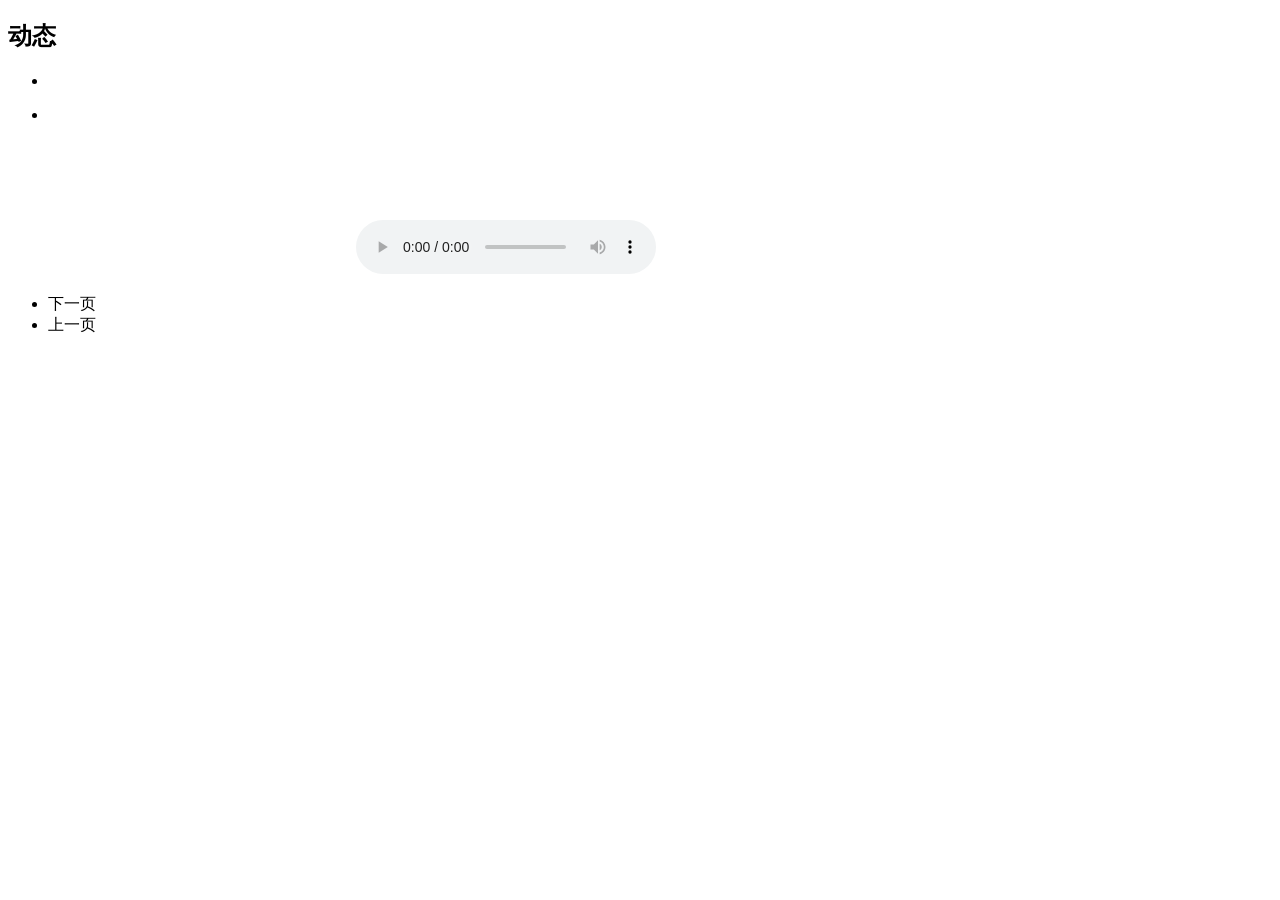
==== templates/moments.html @ 8cfc1aa0 "fix: 体验优化" ====
<!DOCTYPE html>
<html xmlns:th="https://www.thymeleaf.org"
    th:replace="~{modules/layout :: html(title = ${title} + ' - ' + ${site.title}, hero = null, content = ~{::content}, head = null, footer = null,)}">
<th:block th:fragment="content">
    <h2 class="item-a">动态</h2>
    <div class="moment-content">
        <ul class="flex justify-start my-5">
            <li th:each="tag : ${tags}">
                <a class="!text-sky-400 bg-sky-100 rounded-sm mr-2 p-0.5 hover:underline dark:bg-sky-900 dark:!text-sky-500"
                    th:href="|/moments?tag=${tag.name}|"
                    th:classappend="${#lists.contains(param.tag, tag.name) ? 'active' : ''}">
                    <span th:text="|#${tag.name}(${tag.momentCount})|"></span>
                </a>
            </li>
        </ul>
        <div class="moment-box">
            <ul x-data="upvote('moment','moment.halo.run','moments')">
                <li th:each="moment,momentStat : ${moments.items}" th:with="content=${moment.spec.content}" class="py-5 info-hr post-card"
                th:attr="x-data=|{name:'${moment.metadata.name}', showComment: false}|, style=|--delay:${momentStat.index * 0.05}s;|">
                    <div class="flex items-center">
                        <a class="hover:underline"
                            th:with="authorPage=${#strings.append('/authors/',moment.owner?.name)}"
                            th:href="@{${authorPage}}"><img class="size-11 rounded-sm mr-1.5"
                                th:with="defaultAvatar=${#theme.assets('/images/logo.png')}, avatarUri=${#strings.defaultString(moment.owner?.avatar, defaultAvatar)}"
                                th:src="${avatarUri}" th:srcset="|${thumbnail.gen(avatarUri, 's')} 400w|"
                                th:alt="|@${moment.owner?.name}|" /></a>
                        <div class="flex flex-col justify-between">
                            <a class="hover:underline"
                                th:with="authorPage=${#strings.append('/authors/',moment.owner?.name)}"
                                th:href="@{${authorPage}}" th:text="${moment.owner?.displayName}"></a><span
                                th:if="${theme.config.layout.post_time_set == 'open'}"
                                th:data-date="${#temporals.format(moment.spec.releaseTime, 'yyyy-MM-dd')}"
                                class="text-xs ex-time text-zinc-400" tense="past"
                                data-view-component="true"></span><span
                                th:unless="${theme.config.layout.post_time_set == 'open'}"
                                th:text="${#temporals.format(moment.spec.releaseTime, 'MMMM dd, yyyy')}"
                                class="text-xs text-zinc-400" tense="past" data-view-component="true"></span>
                        </div>
                    </div>
                    <div th:if="${not #strings.isEmpty(content.html)}" th:utext="${content.html}" class="my-5"></div>
                    <div th:if="${not #lists.isEmpty(content.medium)}" class="medium-box">
                    <th:block th:if="${not #lists.isEmpty(content.medium)}" th:each="momentItem : ${content.medium}">
                            <div class="medium-inner">
                                <img class="lazyload medium-item-box" th:if="${momentItem.type.name == 'PHOTO'}"
                                    th:data-src="${momentItem?.url}" th:src="${theme.config.layout.web_loading_img}" srcset=""
                                    th:data-srcset="|${thumbnail.gen(momentItem?.url, 's')} 400w|"
                                    sizes="(max-width: 1600px) 100vw, 1600px" />
                                <video class="lazyload medium-item-box" th:if="${momentItem.type.name == 'VIDEO'}"
                                    th:src="${momentItem.url}"></video>
                                <audio class="lazyload medium-item-box" th:if="${momentItem.type.name == 'AUDIO'}"
                                    th:src="${momentItem.url}" controls="true"></audio>
                            </div>
                    </th:block>
                </div>
                    <div class="flex items-center gap-3">
                        <div class="justify-center cursor-pointer items-center text-sm text-gray-400 transition-all hover:text-red-600"
                            x-bind:class="{'text-red-500': upvoted(name)}" @click="handleUpvote(name)">
                            <i x-show="upvoted(name)" class="ri-heart-fill "></i>
                            <i x-show="!upvoted(name)" class="ri-heart-line"></i>
                            <span class="ml-0.5" th:attr="data-upvote-moment-name=${moment.metadata.name}"
                                th:text="${moment.stats.upvote}">
                            </span>
                        </div>

                        <div class="justify-center cursor-pointer items-center text-sm text-gray-400 transition-all hover:text-black dark:hover:text-gray-300"
                            x-on:click="showComment = !showComment">
                            <i class="ri-message-3-line"></i>
                            <span class="ml-0.5" th:text="${moment.stats.approvedComment}"> </span>
                        </div>
                    </div>
                    <template x-if="showComment">
                        <div class="mt-2">
                            <halo:comment group="moment.halo.run" kind="Moment" th:attr="name=${moment.metadata.name}"
                                colorScheme="'light'" />
                        </div>
                    </template>
                </li>
            </ul>
            <ul th:if="${moments.hasPrevious() || moments.hasNext()}" class="flex justify-between pt-2">
                <li th:if="${moments.hasNext() }"><a th:href="@{${moments.nextUrl}}"><span>下一页</span></a></li>
                <li th:if="${moments.hasPrevious() }"><a th:href="@{${moments.prevUrl}}"><span>上一页</span></a></li>
            </ul>
        </div>
    </div>
    <script>

    </script>
</th:block>

</html>
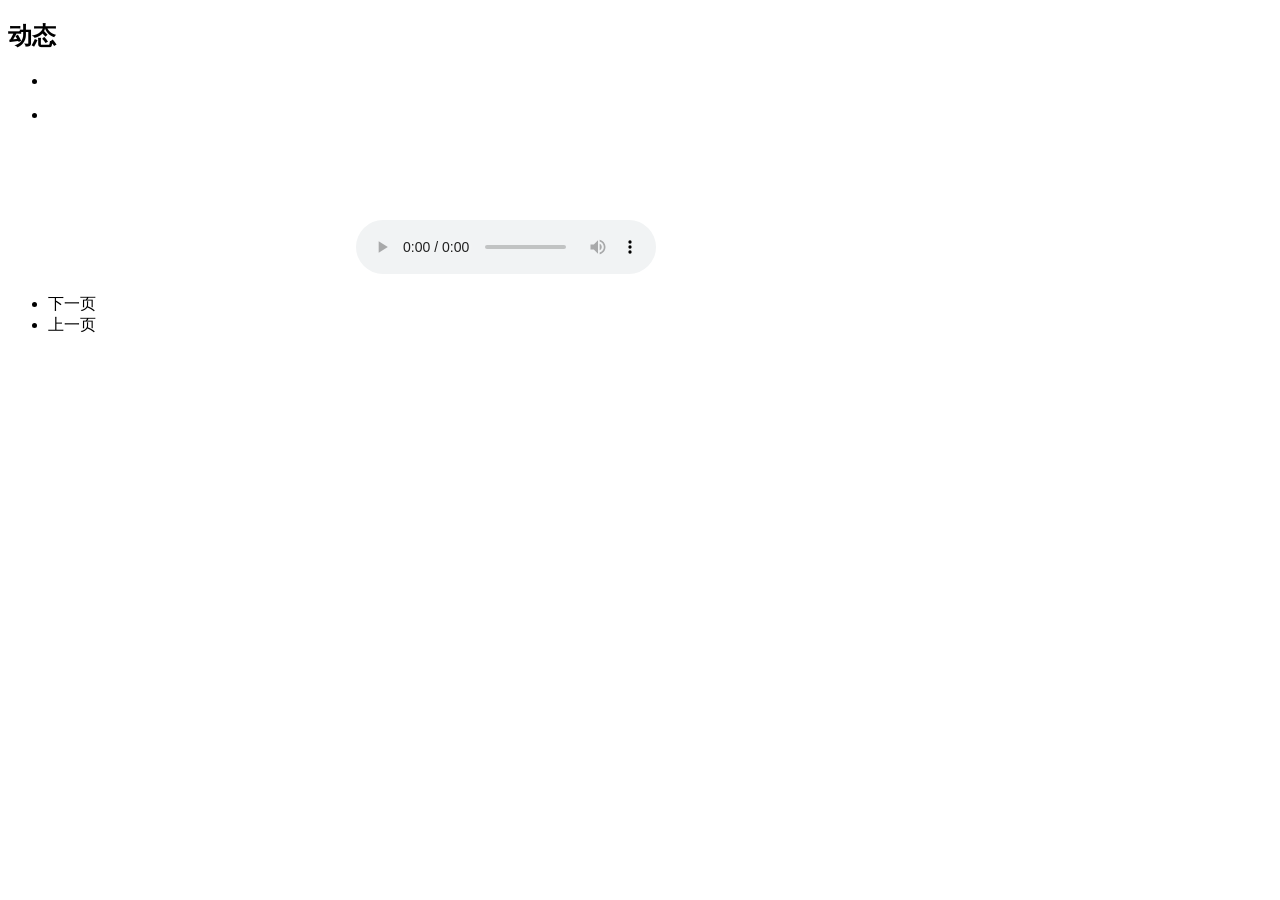
==== commit 84a722a6: "chore: bump version to 1.1.4 and fix comment loading on pjax navigation" ====
--- a/templates/moments.html
+++ b/templates/moments.html
@@ -68,12 +68,10 @@
                             <span class="ml-0.5" th:text="${moment.stats.approvedComment}"> </span>
                         </div>
                     </div>
-                    <template x-if="showComment">
-                        <div class="mt-2">
-                            <halo:comment group="moment.halo.run" kind="Moment" th:attr="name=${moment.metadata.name}"
-                                colorScheme="'light'" />
-                        </div>
-                    </template>
+                    <div class="mt-2" x-show="showComment" x-cloak>
+                        <halo:comment group="moment.halo.run" kind="Moment" th:attr="name=${moment.metadata.name}"
+                            colorScheme="'light'" />
+                    </div>
                 </li>
             </ul>
             <ul th:if="${moments.hasPrevious() || moments.hasNext()}" class="flex justify-between pt-2">
@@ -87,4 +85,4 @@
     </script>
 </th:block>
 
-</html>+</html>
